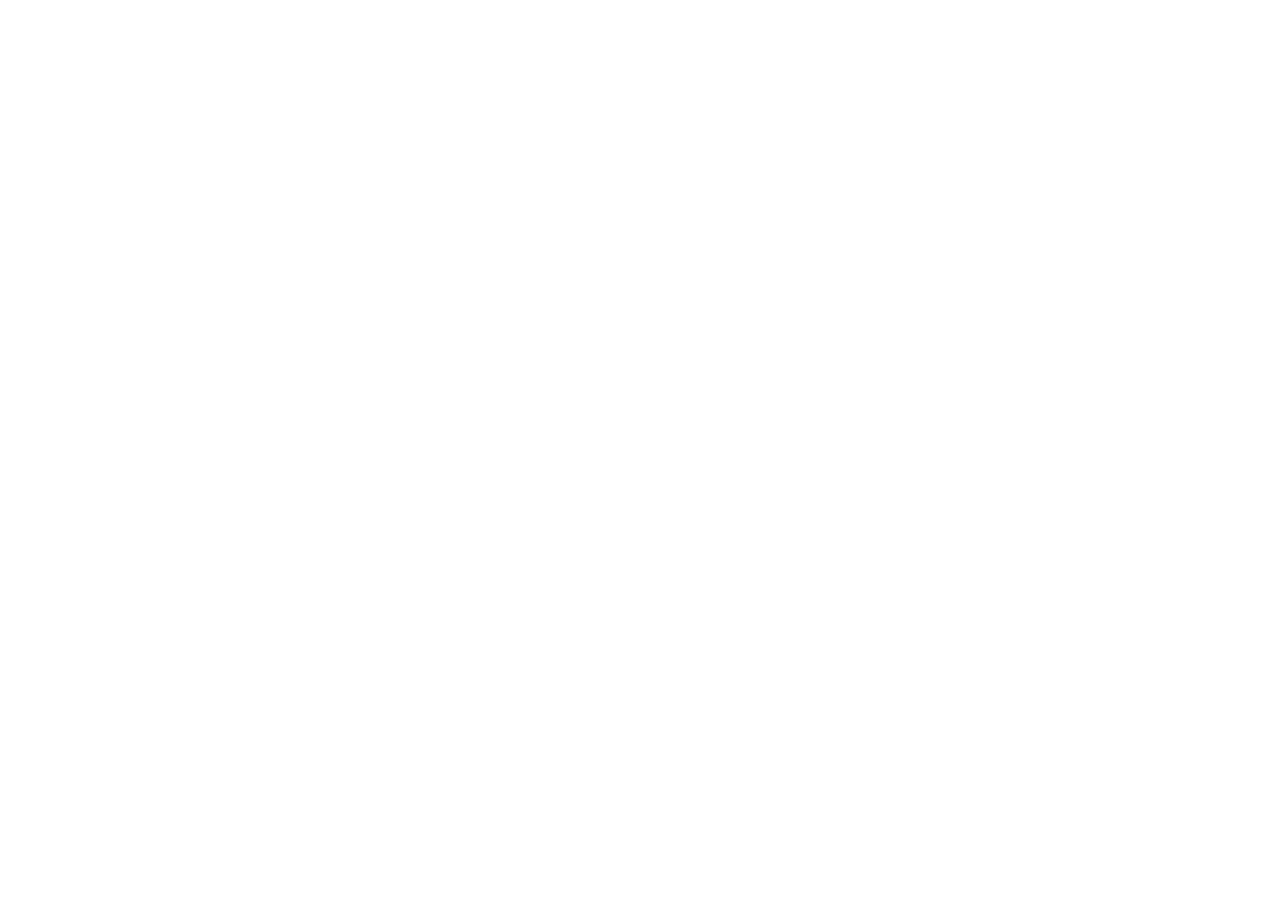
==== index.html @ e911e94e "init" ====
<!DOCTYPE html>
<html lang="en" dir="ltr">
  <head>
    <meta charset="utf-8">
    <link href="https://fonts.googleapis.com/css?family=Indie+Flower&display=swap" rel="stylesheet">
    <link rel="stylesheet" href="https://maxcdn.bootstrapcdn.com/bootstrap/4.0.0/css/bootstrap.min.css"  integrity="sha384-Gn5384xqQ1aoWXA+058RXPxPg6fy4IWvTNh0E263XmFcJlSAwiGgFAW/dAiS6JXm" crossorigin="anonymous">
    <link rel="stylesheet" href="https://cdnjs.cloudflare.com/ajax/libs/font-awesome/5.11.2/css/all.css"/>
    <link rel="stylesheet" href="css/style.css">
    <meta name="viewport" content="width=device-width, initial-scale=1.0">
    <title></title>
  </head>
  <body>

<script type="text/javascript" src="js/script.js"></script>
  </body>
</html>
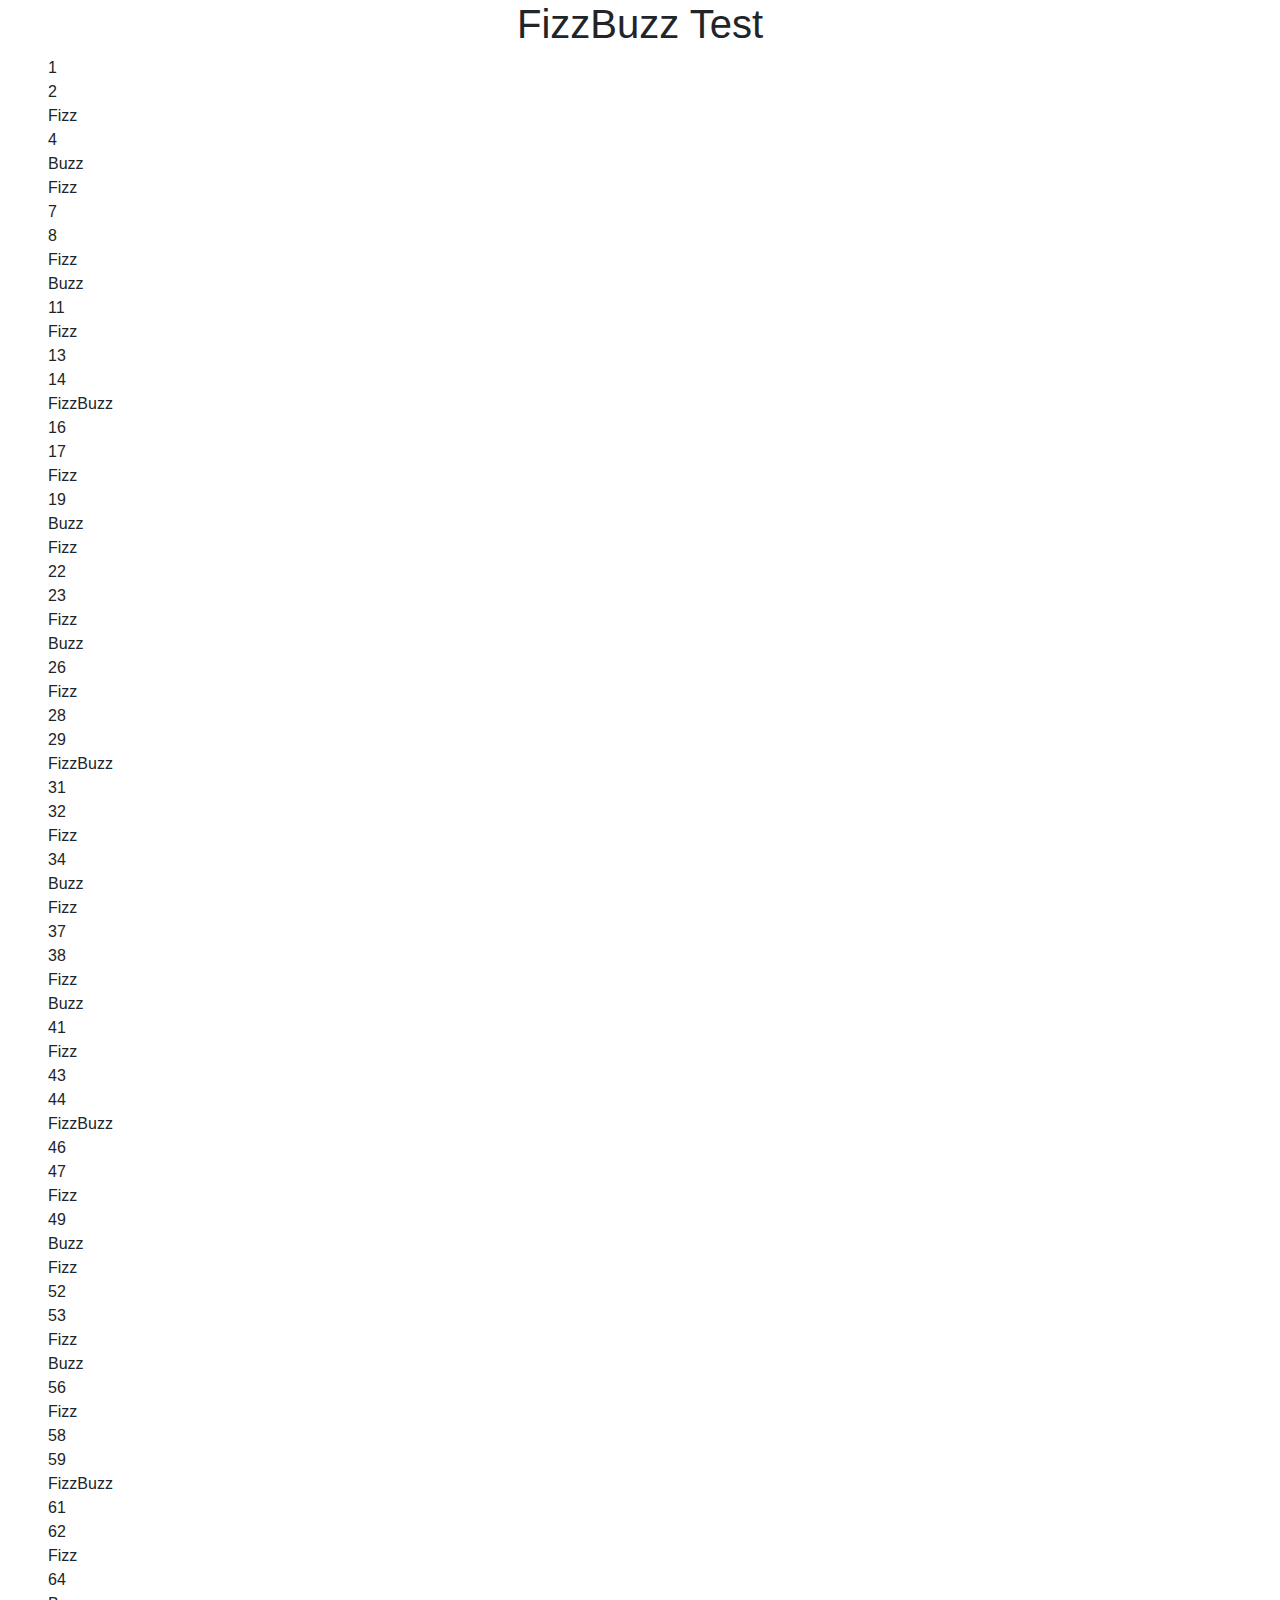
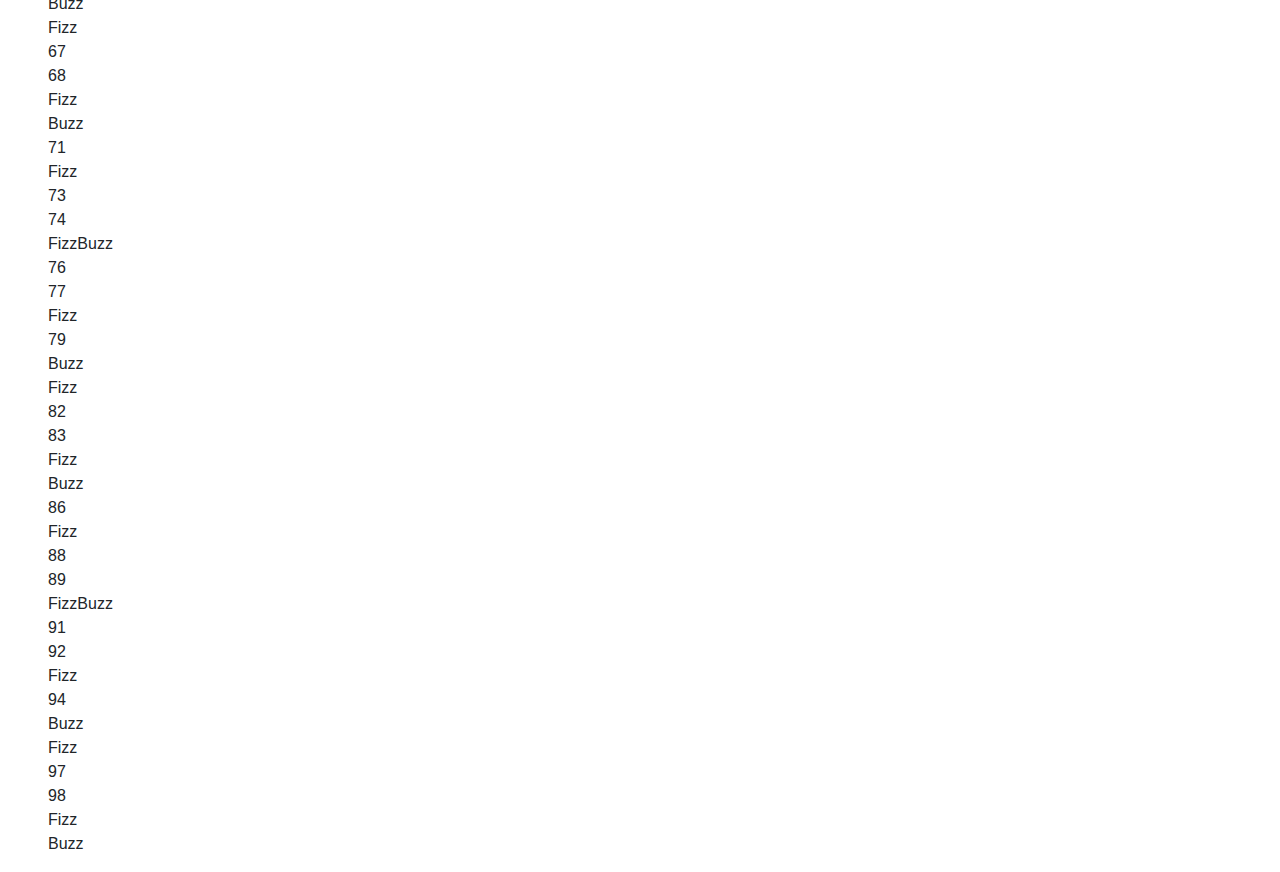
==== commit d5b0c5df: "I don't touch anything in layout , now i create a sub-folder for bonus" ====
--- a/index.html
+++ b/index.html
@@ -10,6 +10,8 @@
     <title></title>
   </head>
   <body>
+    <h1 class="text-center">FizzBuzz Test</h1>
+    <ul class="list-unstyled ml-5" id="stampaCicloFor"></ul>
 
 <script type="text/javascript" src="js/script.js"></script>
   </body>
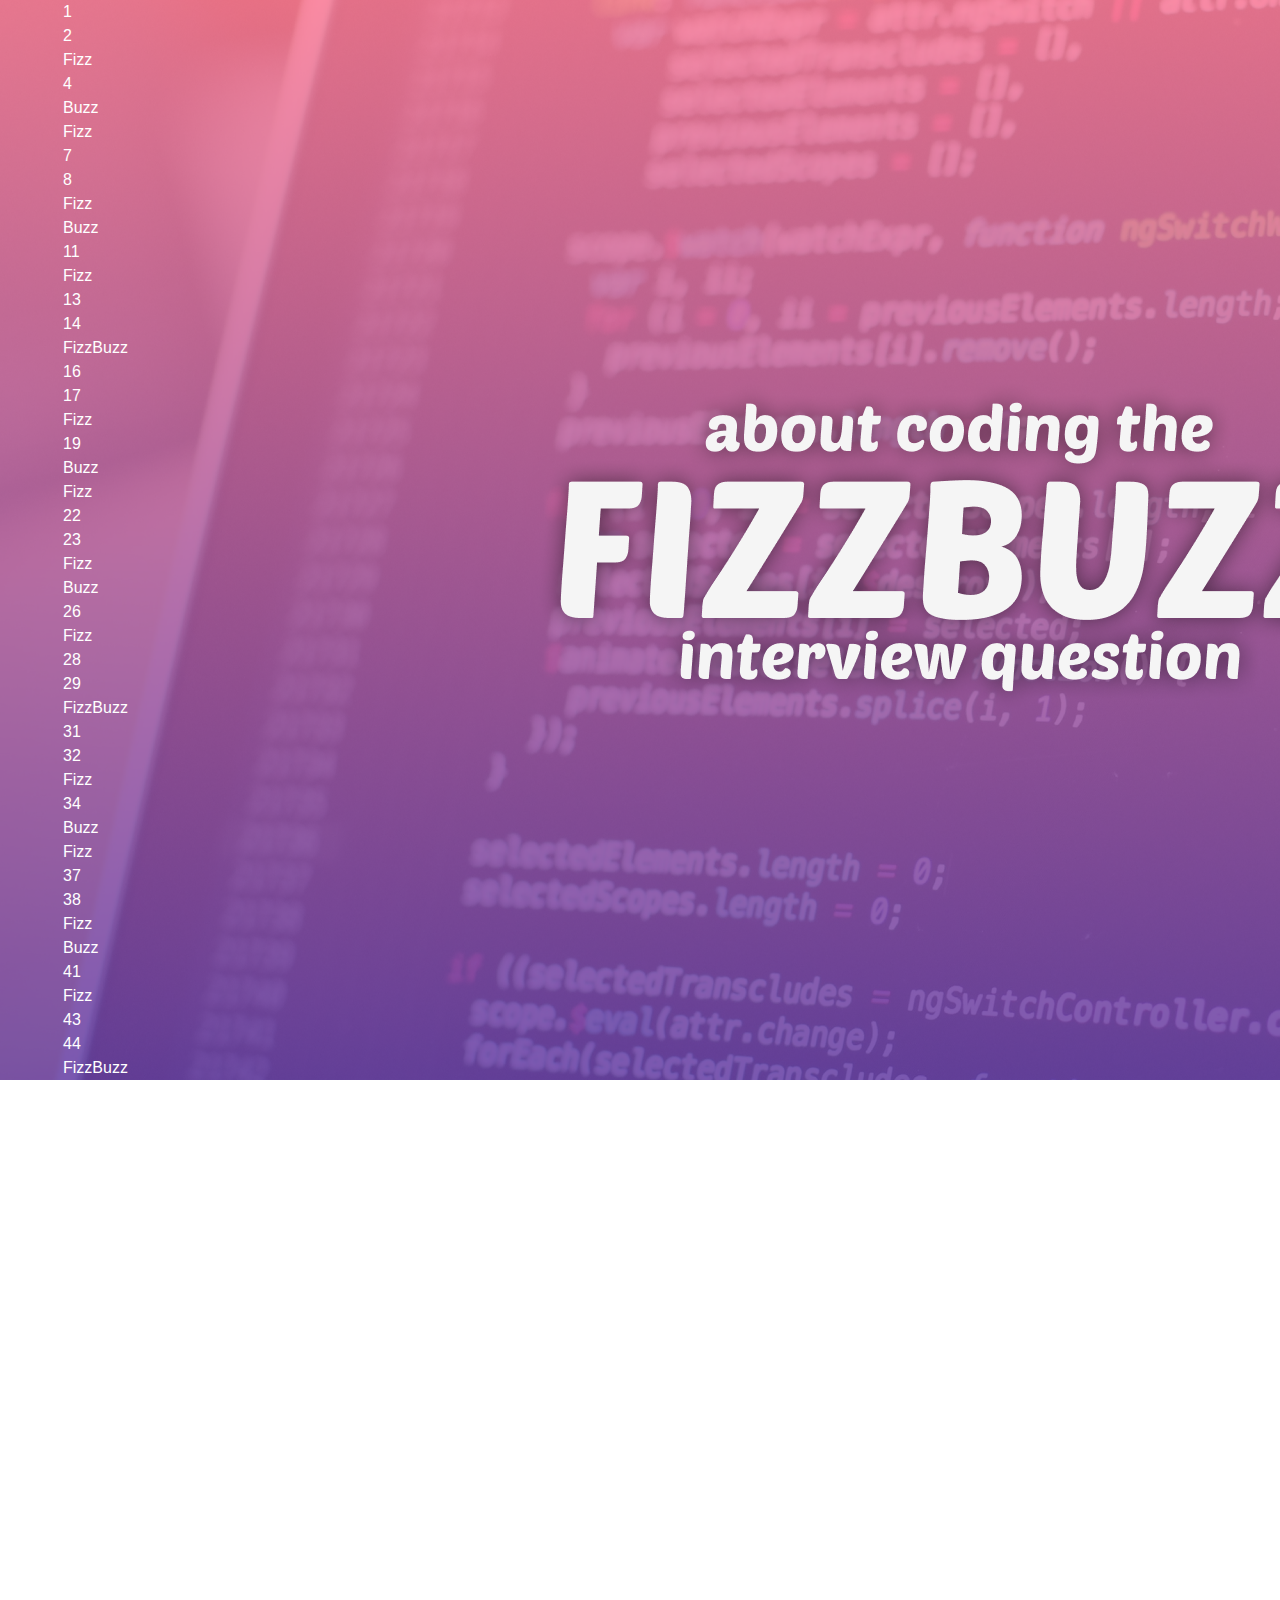
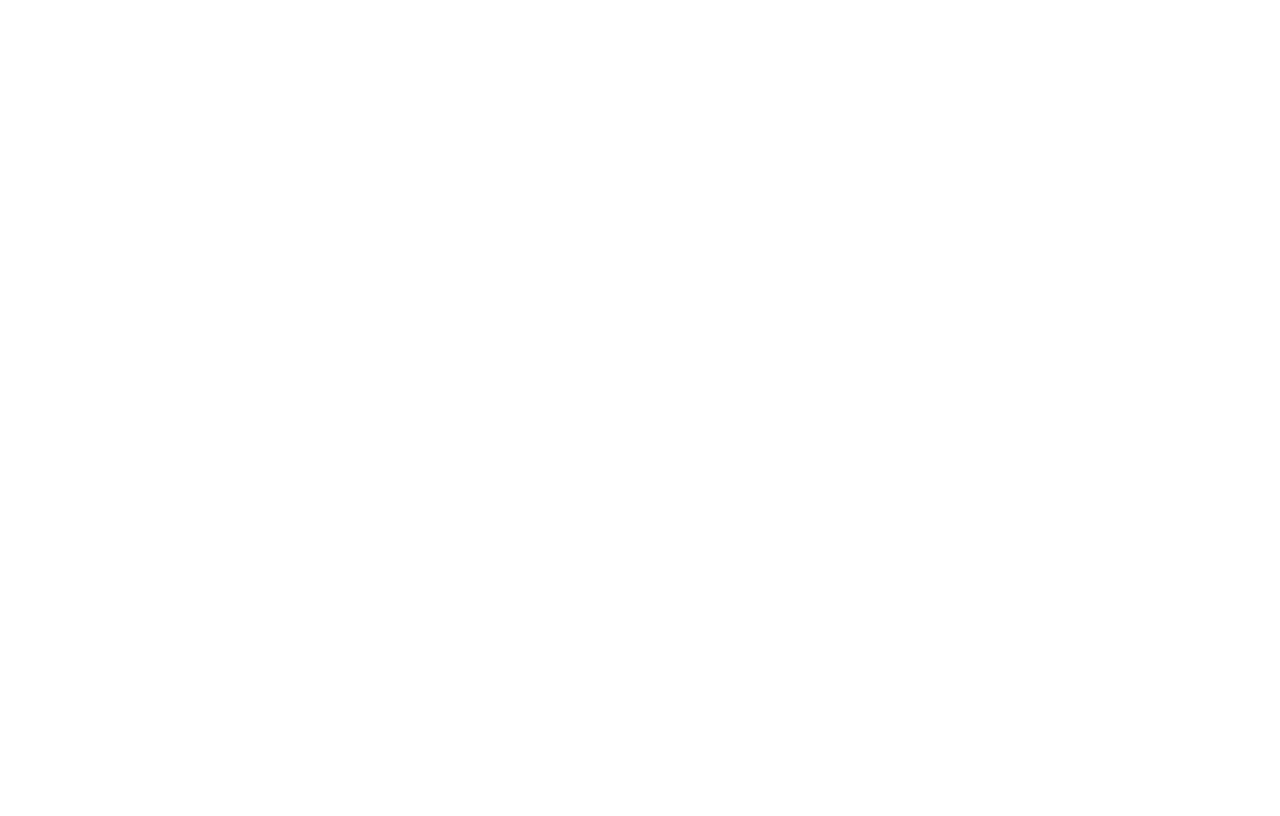
==== commit c207c7e2: "add background in normal version" ====
--- a/index.html
+++ b/index.html
@@ -10,8 +10,15 @@
     <title></title>
   </head>
   <body>
-    <h1 class="text-center">FizzBuzz Test</h1>
-    <ul class="list-unstyled ml-5" id="stampaCicloFor"></ul>
+    <div class="container-fluid">
+      <div class="row">
+      <div class="col-12 my_style-col" style="background-image:url(img/fizzimg.png); ">
+        
+        <ul class="list-unstyled ml-5" style="color:white;" id="stampaCicloFor"></ul>
+      </div>
+      </div>
+
+    </div>
 
 <script type="text/javascript" src="js/script.js"></script>
   </body>
--- a/css/style.css
+++ b/css/style.css
@@ -0,0 +1,10 @@
+*{
+  margin:0;
+  padding:0;
+  box-sizing: border-box;
+}
+
+.my_style-col{
+  background-repeat: no-repeat;
+  background-attachment: fixed;
+}
